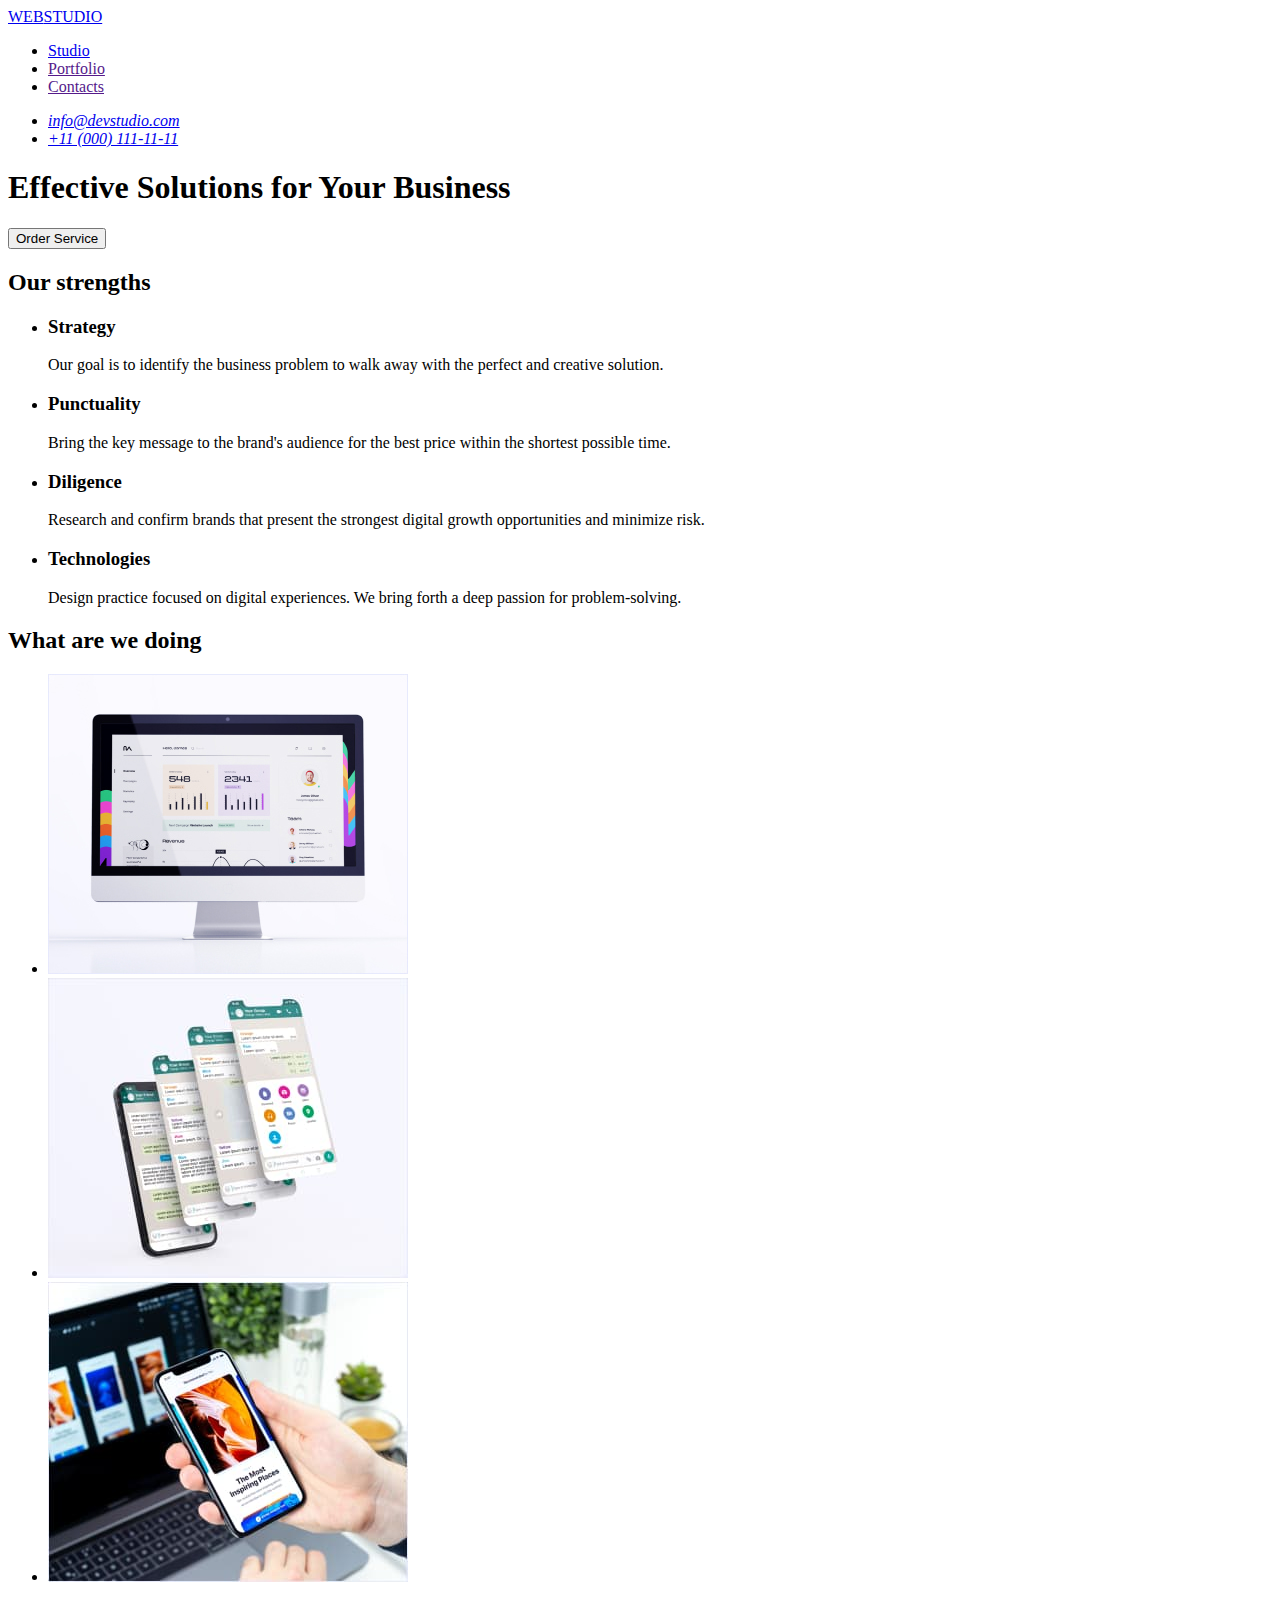
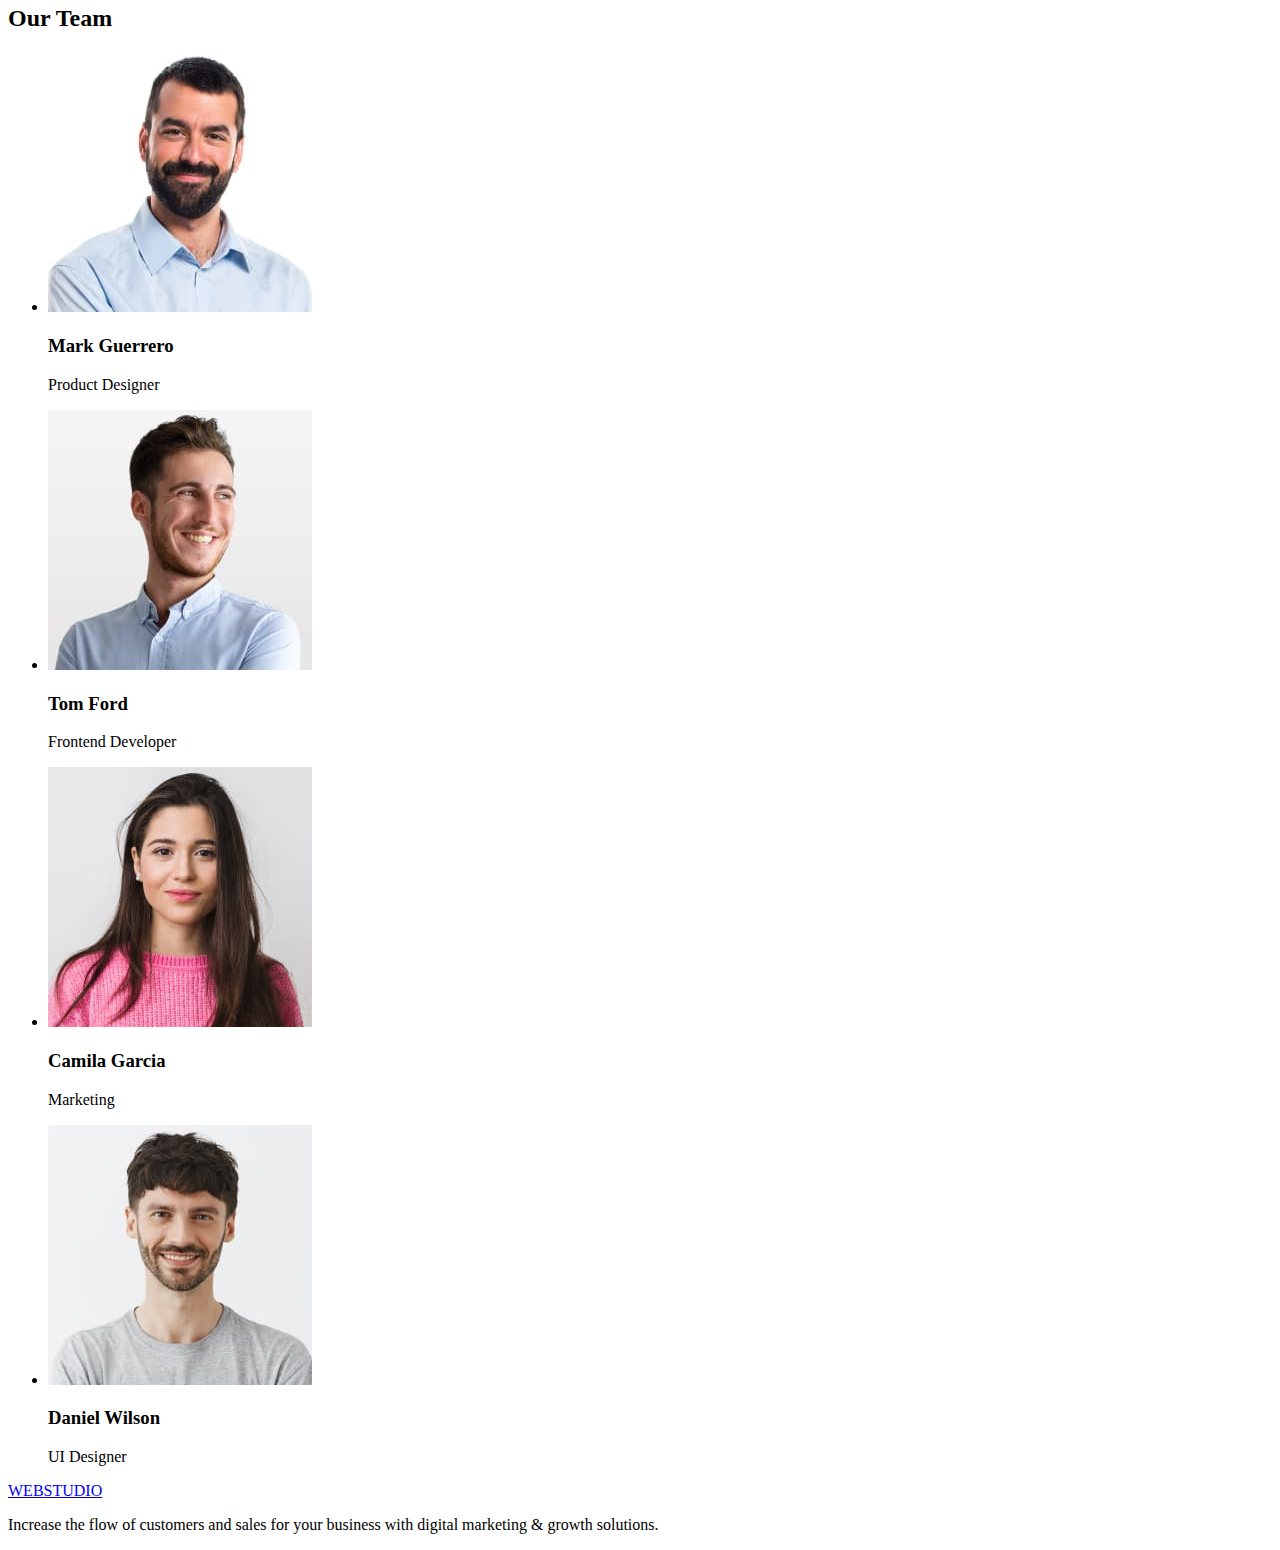
==== index.html @ 2b747929 "Clone HW#1" ====
<!DOCTYPE html>
<html lang="en">
  <head>
    <meta charset="UTF-8" />
    <meta http-equiv="X-UA-Compatible" content="IE=edge" />
    <meta name="viewport" content="width=device-width, initial-scale=1.0" />
    <title>WebStudio - Homepage</title>
  </head>
  <body>
    <!-- Header -->
    <header>
      <nav>
        <a href="./index.html"> <span>WEB</span>STUDIO </a>
        <ul>
          <li><a href="./index.html">Studio</a></li>
          <li><a href="">Portfolio</a></li>
          <li><a href="">Contacts</a></li>
        </ul>
      </nav>
      <address>
        <ul>
          <li><a href="mailto:info@devstudio.com">info@devstudio.com</a></li>
          <li><a href="tel:+110001111111">+11 (000) 111-11-11</a></li>
        </ul>
      </address>
    </header>
    <!-- Hero section -->
    <main>
      <section>
        <h1>Effective Solutions for Your Business</h1>
        <button type="button">Order Service</button>
      </section>
      <!-- Our strengths section -->
      <section>
        <h2>Our strengths</h2>
        <ul>
          <li>
            <h3>Strategy</h3>
            <p>
              Our goal is to identify the business problem to walk away with the
              perfect and creative solution.
            </p>
          </li>
          <li>
            <h3>Punctuality</h3>
            <p>
              Bring the key message to the brand's audience for the best price
              within the shortest possible time.
            </p>
          </li>
          <li>
            <h3>Diligence</h3>
            <p>
              Research and confirm brands that present the strongest digital
              growth opportunities and minimize risk.
            </p>
          </li>
          <li>
            <h3>Technologies</h3>
            <p>
              Design practice focused on digital experiences. We bring forth a
              deep passion for problem-solving.
            </p>
          </li>
        </ul>
      </section>
      <!-- What are we doing section -->
      <section>
        <h2>What are we doing</h2>
        <ul>
          <li>
            <img
              src="./images/wd1.jpg"
              alt="Computer"
              width="360"
              height="300"
            />
          </li>
          <li>
            <img src="./images/wd2.jpg" alt="Phones" width="360" height="300" />
          </li>
          <li>
            <img src="./images/wd3.jpg" alt="App" width="360" height="300" />
          </li>
        </ul>
      </section>
      <!-- Our Team section -->
      <section>
        <h2>Our Team</h2>
        <ul>
          <li>
            <img
              src="./images/markguerrero.jpg"
              alt="Mark Guerrero"
              width="264"
              height="260"
            />
            <h3>Mark Guerrero</h3>
            <p>Product Designer</p>
          </li>
          <li>
            <img
              src="./images/tomford.jpg"
              alt="Tom Ford"
              width="264"
              height="260"
            />
            <h3>Tom Ford</h3>
            <p>Frontend Developer</p>
          </li>
          <li>
            <img
              src="./images/camilagarcia.jpg"
              alt="Camila Garcia"
              width="264"
              height="260"
            />
            <h3>Camila Garcia</h3>
            <p>Marketing</p>
          </li>
          <li>
            <img
              src="./images/danielwilson.jpg"
              alt="Daniel Wilson"
              width="264"
              height="260"
            />
            <h3>Daniel Wilson</h3>
            <p>UI Designer</p>
          </li>
        </ul>
      </section>
    </main>
    <!-- Footer -->
    <footer>
      <a href="./index.html"> <span>WEB</span>STUDIO </a>
      <p>
        Increase the flow of customers and sales for your business with digital
        marketing & growth solutions.
      </p>
    </footer>
  </body>
</html>
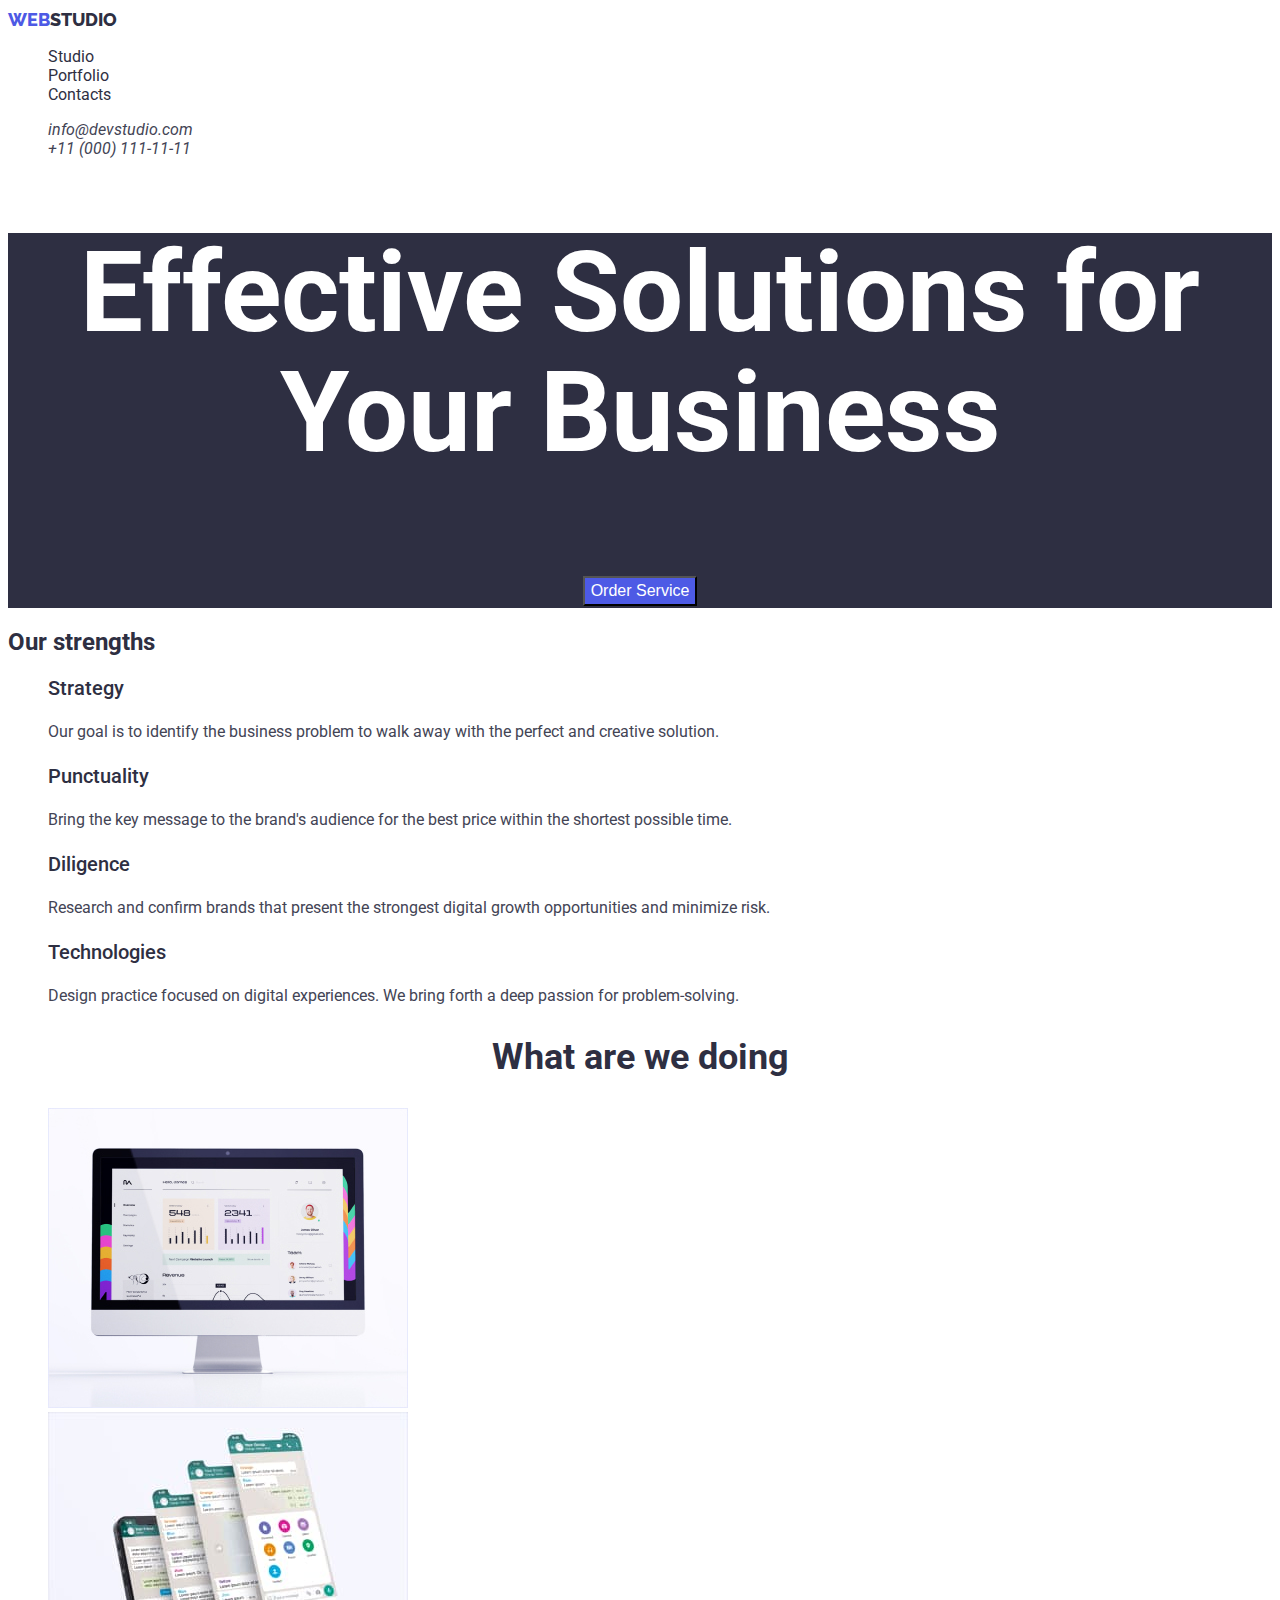
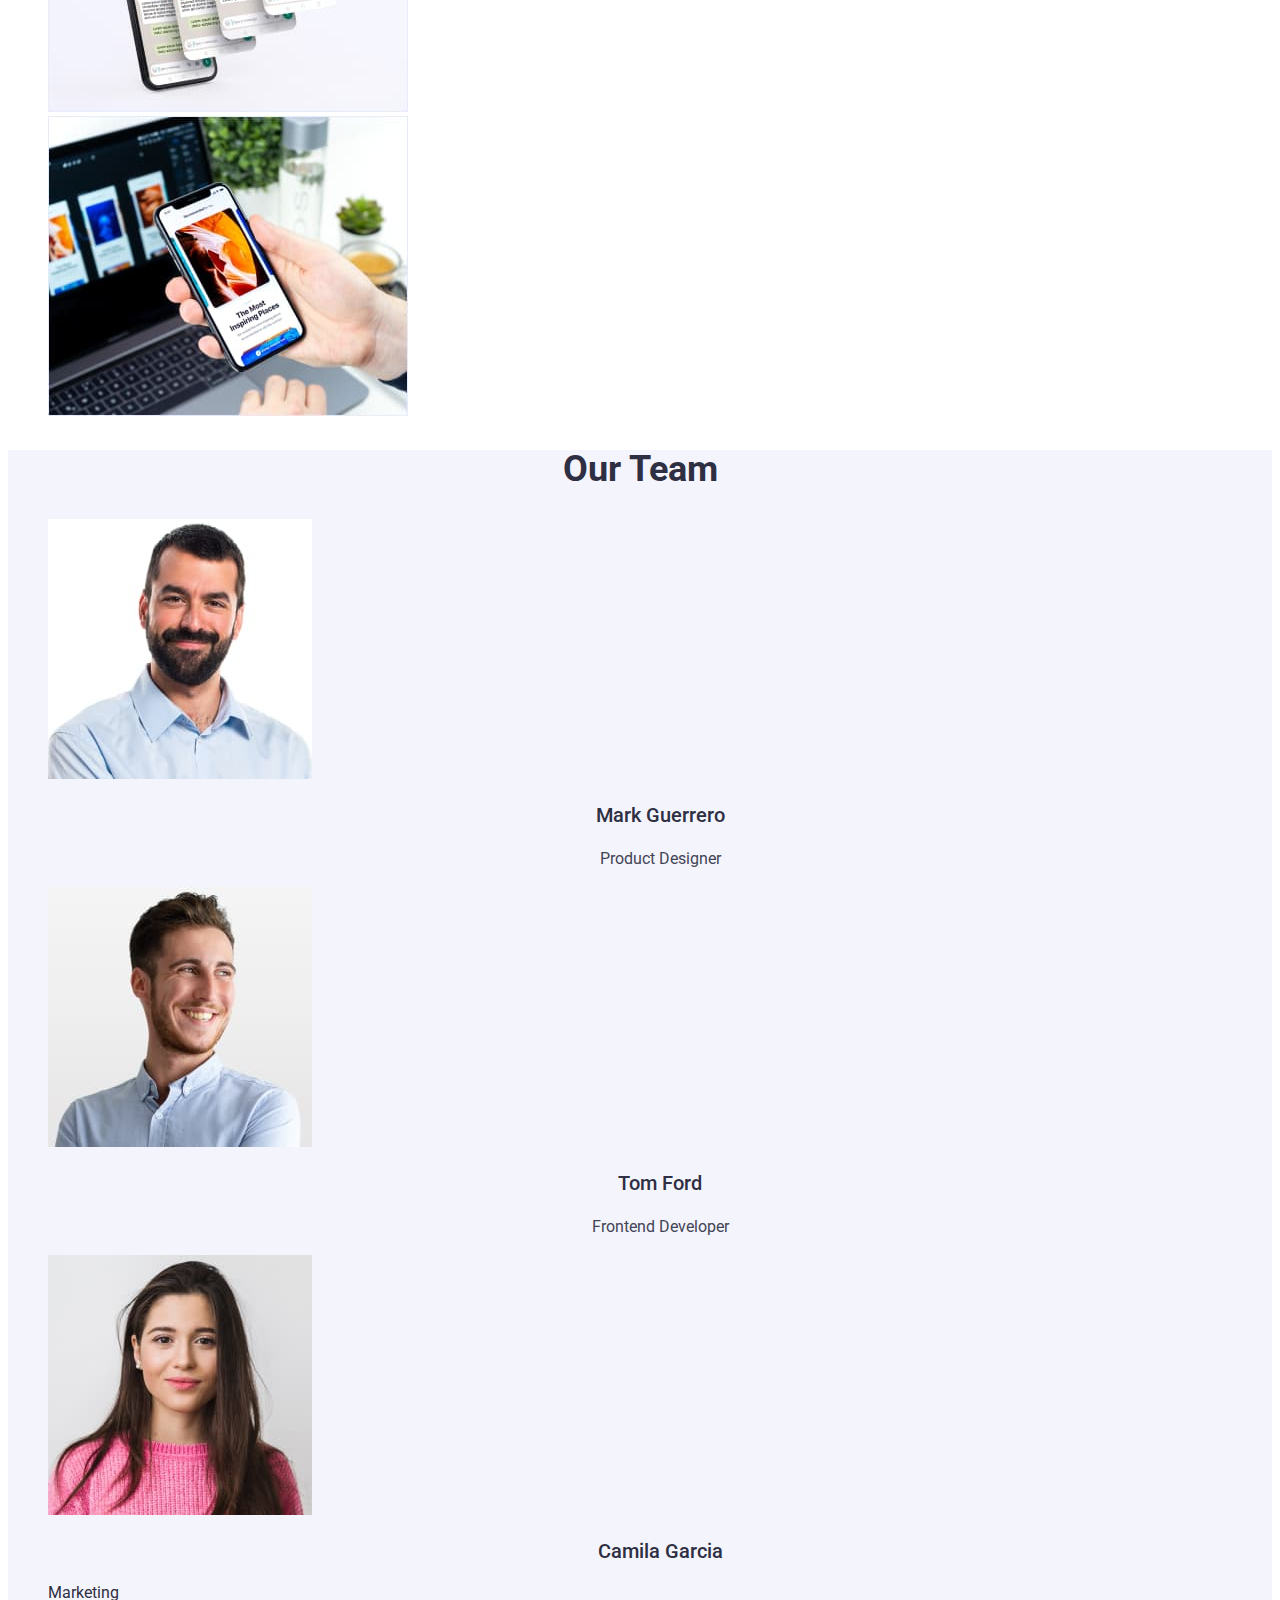
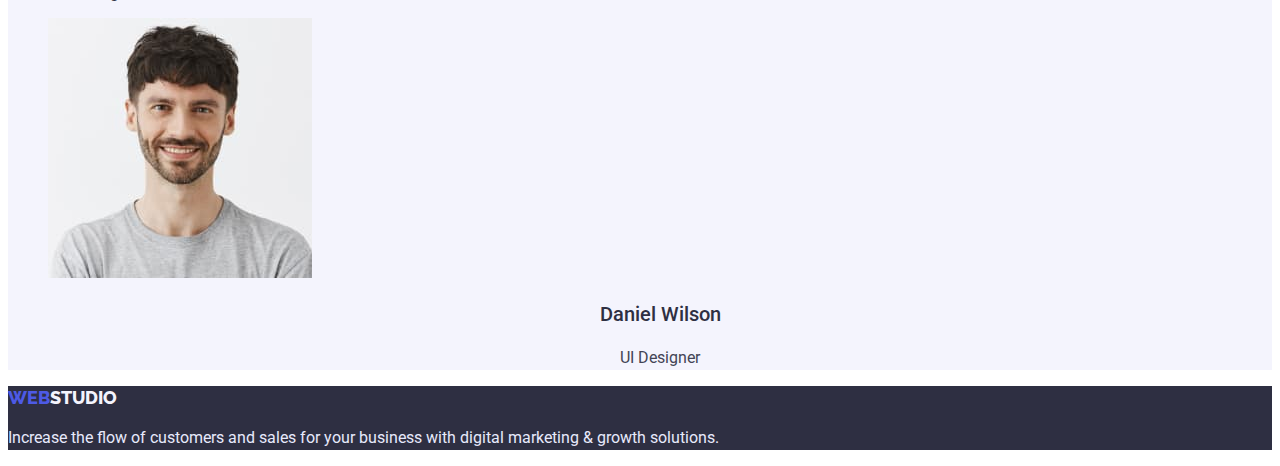
==== commit 11718c65: "css styles" ====
--- a/index.html
+++ b/index.html
@@ -4,60 +4,75 @@
     <meta charset="UTF-8" />
     <meta http-equiv="X-UA-Compatible" content="IE=edge" />
     <meta name="viewport" content="width=device-width, initial-scale=1.0" />
+    <link rel="stylesheet" href="./css/styles.css" />
+    <link rel="preconnect" href="https://fonts.googleapis.com" />
+    <link rel="preconnect" href="https://fonts.gstatic.com" crossorigin />
+    <link
+      href="https://fonts.googleapis.com/css2?family=Raleway:wght@800&family=Roboto:wght@400;500;700;900&display=swap"
+      rel="stylesheet"
+    />
     <title>WebStudio - Homepage</title>
   </head>
   <body>
     <!-- Header -->
-    <header>
-      <nav>
-        <a href="./index.html"> <span>WEB</span>STUDIO </a>
-        <ul>
-          <li><a href="./index.html">Studio</a></li>
-          <li><a href="">Portfolio</a></li>
-          <li><a href="">Contacts</a></li>
+    <header class="header">
+      <nav class="site-nav">
+        <a href="./index.html" class="logo">
+          <span class="logoblue">WEB</span>STUDIO
+        </a>
+        <ul class="site-nav list">
+          <li><a href="./index.html" class="link">Studio</a></li>
+          <li><a href="./portfolio.html" class="link">Portfolio</a></li>
+          <li><a href="" class="link">Contacts</a></li>
         </ul>
       </nav>
       <address>
-        <ul>
-          <li><a href="mailto:info@devstudio.com">info@devstudio.com</a></li>
-          <li><a href="tel:+110001111111">+11 (000) 111-11-11</a></li>
+        <ul class="contacts">
+          <li class="contacts">
+            <a href="mailto:info@devstudio.com" class="link"
+              >info@devstudio.com</a
+            >
+          </li>
+          <li>
+            <a href="tel:+110001111111" class="link">+11 (000) 111-11-11</a>
+          </li>
         </ul>
       </address>
     </header>
     <!-- Hero section -->
     <main>
-      <section>
-        <h1>Effective Solutions for Your Business</h1>
-        <button type="button">Order Service</button>
+      <section class="hero">
+        <h1 class="hero-title">Effective Solutions for Your Business</h1>
+        <button type="button" class="hero-button">Order Service</button>
       </section>
       <!-- Our strengths section -->
-      <section>
+      <section class="about">
         <h2>Our strengths</h2>
-        <ul>
+        <ul class="about-list">
           <li>
-            <h3>Strategy</h3>
-            <p>
+            <h3 class="about-title">Strategy</h3>
+            <p class="about-text">
               Our goal is to identify the business problem to walk away with the
               perfect and creative solution.
             </p>
           </li>
           <li>
-            <h3>Punctuality</h3>
-            <p>
+            <h3 class="about-title">Punctuality</h3>
+            <p class="about-text">
               Bring the key message to the brand's audience for the best price
               within the shortest possible time.
             </p>
           </li>
           <li>
-            <h3>Diligence</h3>
-            <p>
+            <h3 class="about-title">Diligence</h3>
+            <p class="about-text">
               Research and confirm brands that present the strongest digital
               growth opportunities and minimize risk.
             </p>
           </li>
           <li>
-            <h3>Technologies</h3>
-            <p>
+            <h3 class="about-title">Technologies</h3>
+            <p class="about-text">
               Design practice focused on digital experiences. We bring forth a
               deep passion for problem-solving.
             </p>
@@ -65,9 +80,9 @@
         </ul>
       </section>
       <!-- What are we doing section -->
-      <section>
-        <h2>What are we doing</h2>
-        <ul>
+      <section class="works">
+        <h2 class="works-title">What are we doing</h2>
+        <ul class="works-list">
           <li>
             <img
               src="./images/wd1.jpg"
@@ -85,9 +100,9 @@
         </ul>
       </section>
       <!-- Our Team section -->
-      <section>
-        <h2>Our Team</h2>
-        <ul>
+      <section class="team">
+        <h2 class="team-title">Our Team</h2>
+        <ul class="team-list">
           <li>
             <img
               src="./images/markguerrero.jpg"
@@ -95,8 +110,8 @@
               width="264"
               height="260"
             />
-            <h3>Mark Guerrero</h3>
-            <p>Product Designer</p>
+            <h3 class="team-names">Mark Guerrero</h3>
+            <p class="team-role">Product Designer</p>
           </li>
           <li>
             <img
@@ -105,8 +120,8 @@
               width="264"
               height="260"
             />
-            <h3>Tom Ford</h3>
-            <p>Frontend Developer</p>
+            <h3 class="team-names">Tom Ford</h3>
+            <p class="team-role">Frontend Developer</p>
           </li>
           <li>
             <img
@@ -115,8 +130,8 @@
               width="264"
               height="260"
             />
-            <h3>Camila Garcia</h3>
-            <p>Marketing</p>
+            <h3 class="team-names">Camila Garcia</h3>
+            <p class="team-roles">Marketing</p>
           </li>
           <li>
             <img
@@ -125,16 +140,18 @@
               width="264"
               height="260"
             />
-            <h3>Daniel Wilson</h3>
-            <p>UI Designer</p>
+            <h3 class="team-names">Daniel Wilson</h3>
+            <p class="team-role">UI Designer</p>
           </li>
         </ul>
       </section>
     </main>
     <!-- Footer -->
-    <footer>
-      <a href="./index.html"> <span>WEB</span>STUDIO </a>
-      <p>
+    <footer class="footer">
+      <a href="./index.html" class="logo">
+        <span class="logoblue">WEB</span class><span class="logowhite">STUDIO</span>
+      </a>
+      <p class="footer-text">
         Increase the flow of customers and sales for your business with digital
         marketing & growth solutions.
       </p>
--- a/css/styles.css
+++ b/css/styles.css
@@ -0,0 +1,167 @@
+/* main text color #2E2F42 */
+/* second color textdark  #434455 */
+/* backgroud color dark #2E2F42 */
+body {
+  color: #2e2f42;
+  font-family: "Roboto", sans-serif;
+  letter-spacing: 0.2;
+}
+.header {
+  background-color: #ffffff;
+}
+.list {
+  list-style: none;
+}
+/* LOGO */
+.logo {
+  color: #2e2f42;
+  text-decoration: none;
+  font-family: "Raleway", sans-serif;
+  font-weight: 800;
+  font-size: 18px;
+  line-height: 1.3;
+}
+.logoblue {
+  color: #4d5ae5;
+}
+.logowhite {
+  color: #f4f4fd;
+}
+/* Site nav */
+.site-nav .link {
+  text-decoration: none;
+  color: #2e2f42;
+}
+.contacts .link:hover {
+  color: #4d5ae5;
+}
+.contacts .link:focus {
+  color: #4d5ae5;
+}
+.site-nav .link:hover {
+  color: #4d5ae5;
+}
+.site-nav .link:focus {
+  color: #4d5ae5;
+}
+.contacts .link {
+  color: #434455;
+  text-decoration: none;
+}
+.contacts {
+  list-style: none;
+}
+/* hero */
+.hero {
+  background-color: #2e2f42;
+  color: white;
+  font-weight: 700;
+  font-size: 56px;
+  line-height: 1.07;
+  text-align: center;
+}
+.hero-button {
+  background-color: #4d5ae5;
+  color: white;
+  font-weight: 500;
+  font-size: 16px;
+  line-height: 1.5;
+}
+.hero-button:hover,
+.hero-button:hover {
+  background-color: #e7e9fc;
+  color: #4d5ae5;
+}
+
+/* Abouts our str */
+.about-list {
+  list-style: none;
+}
+.about-title {
+  font-weight: 500;
+  font-size: 20px;
+  line-height: 1.2;
+}
+.about-text {
+  color: #434455;
+
+  font-size: 16px;
+  line-height: 1.5;
+}
+/* Works */
+.works-title,
+.team-title {
+  font-weight: 700;
+  font-size: 36px;
+  line-height: 1.11;
+  text-align: center;
+}
+.works-list,
+.team-list {
+  list-style: none;
+}
+/* Our team */
+.team {
+  background-color: #f4f4fd;
+}
+.team-names {
+  font-weight: 500;
+  font-size: 20px;
+  line-height: 1.2;
+  text-align: center;
+}
+.team-role {
+  color: #434455;
+
+  font-size: 16px;
+  line-height: 1.5;
+  text-align: center;
+}
+/* Footer */
+.footer {
+  background-color: #2e2f42;
+}
+.footer-text {
+  color: #e7e9fc;
+
+  font-size: 16px;
+  line-height: 1.5;
+}
+/* Buttons Light Portfolio */
+.buttons-list {
+  list-style: none;
+}
+.button-light {
+  background-color: #f4f4fd;
+  color: #4d5ae5;
+  font-weight: 500;
+  font-size: 16px;
+  line-height: 1.5;
+}
+.button-light:hover {
+  background-color: #404bbf;
+  color: #ffffff;
+}
+.button-light:focus {
+  background-color: #404bbf;
+  color: #ffffff;
+}
+/* Apps collection */
+.apps-list {
+  list-style: none;
+}
+.apps-title {
+  font-weight: 500;
+  font-size: 20px;
+  line-height: 1.2;
+  color: #2e2f42;
+}
+.apps-type {
+  color: #434455;
+
+  font-size: 16px;
+  line-height: 1ю5;
+}
+.apps-link {
+  text-decoration: none;
+}
